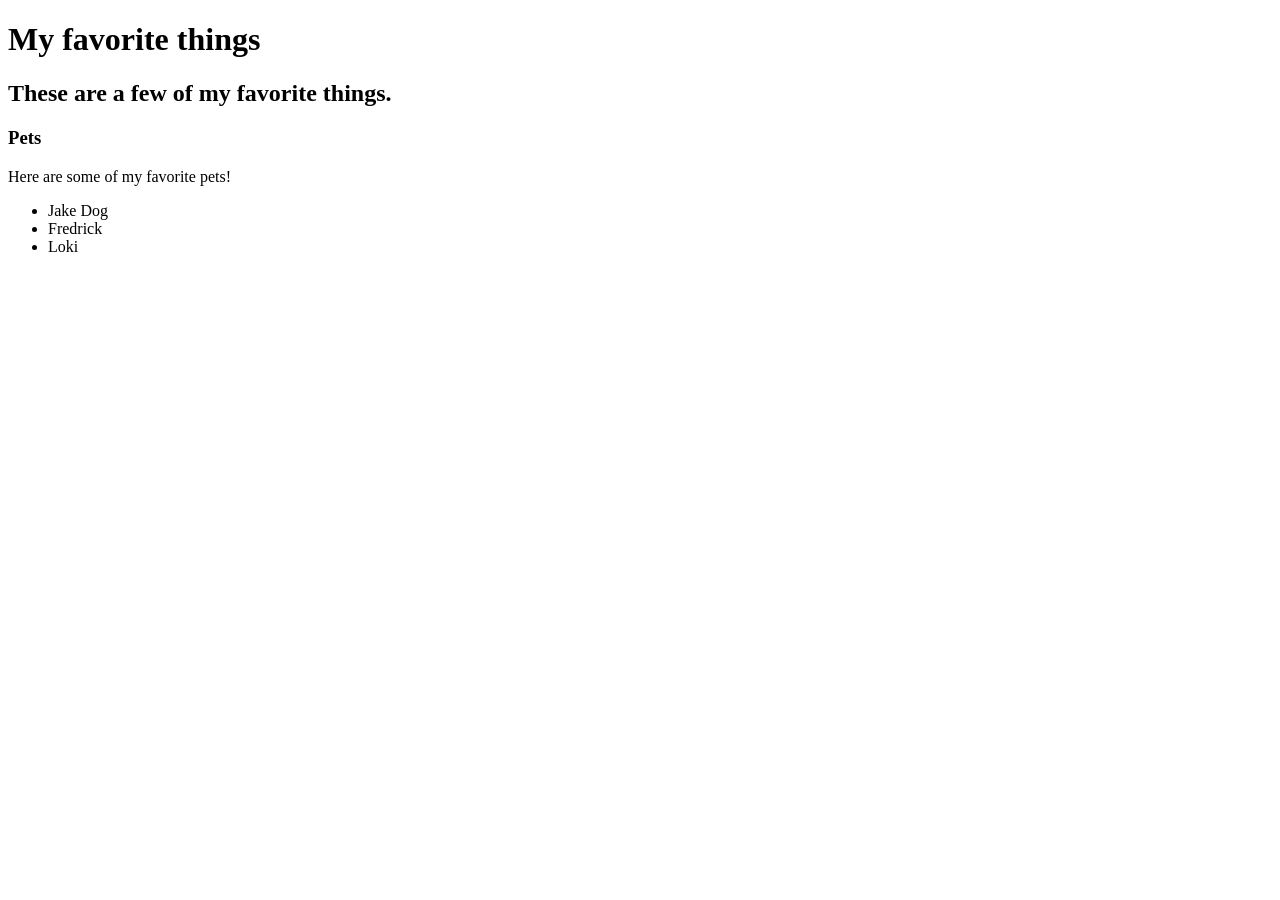
==== favorite-things.html @ fcca125a "Add official html elements: body, doctype, head. Add title, list items, and headers." ====
<!DOCTYPE html>
<html>
  <head>
    <meta charset="utf-8">
    <title>Our Favorite Things</title>
  </head>
  <body>
    <h1>My favorite things</h1>
    <h2>These are a few of my favorite things.</h2>
    <h3>Pets</h3>
    <p>Here are some of my favorite pets!</p>
    <ul>
      <li>Jake Dog</li>
      <li>Fredrick</li>
      <li>Loki</li>
    </ul>
  </body>
</html>
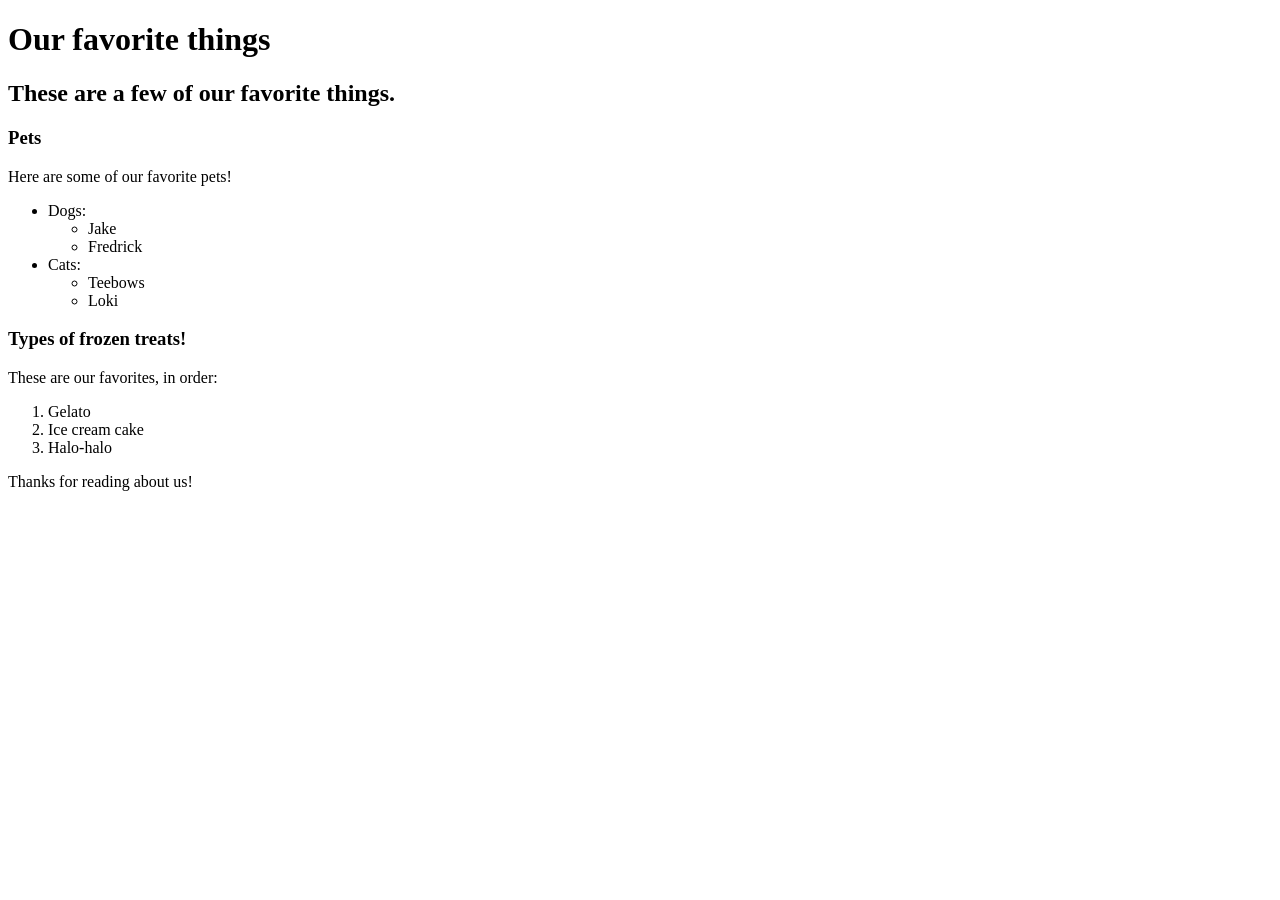
==== commit 91e91364: "Add more details to list items. Add a sign-off paragraph." ====
--- a/favorite-things.html
+++ b/favorite-things.html
@@ -5,14 +5,29 @@
     <title>Our Favorite Things</title>
   </head>
   <body>
-    <h1>My favorite things</h1>
-    <h2>These are a few of my favorite things.</h2>
+    <h1>Our favorite things</h1>
+    <h2>These are a few of our favorite things.</h2>
     <h3>Pets</h3>
-    <p>Here are some of my favorite pets!</p>
+    <p>Here are some of our favorite pets!</p>
     <ul>
-      <li>Jake Dog</li>
-      <li>Fredrick</li>
-      <li>Loki</li>
+      <li>Dogs:
+        <ul>
+          <li>Jake</li>
+          <li>Fredrick</li>
+        </ul>
+        <li>Cats:
+          <ul>
+            <li>Teebows</li>
+            <li>Loki</li>
+          </ul>
     </ul>
+    <h3>Types of frozen treats!</h3>
+    <p>These are our favorites, in order:</p>
+    <ol>
+      <li>Gelato</li>
+      <li>Ice cream cake</li>
+      <li>Halo-halo</li>
+    </ol>
+    <p>Thanks for reading about us!</p>
   </body>
 </html>
